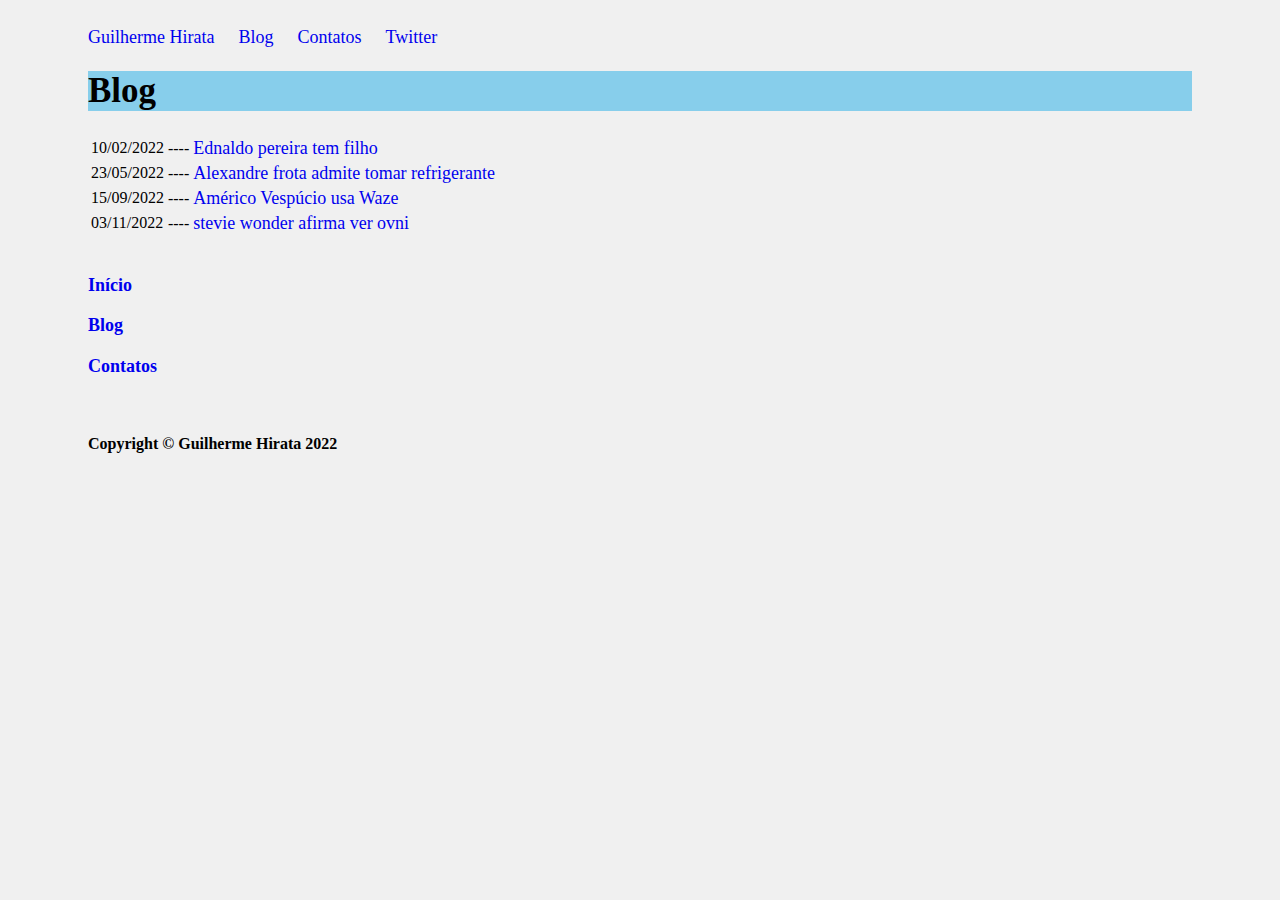
==== 1_bim/trab_1/blog.html @ f6fbb26b "Add files via upload" ====
<!DOCTYPE html>
<br>

<head>
  <meta charset="utf-8">
  <meta name="viewport" content="width=device-width">
  <title>Aula de web</title>
  <link href="style.css" rel="stylesheet" type="text/css" />

  <style rel="stylesheet">
    body {
      background-color: rgb(240, 240, 240);
      padding: 1px  80px;     

    }

    h1 {
      font-size: 35px;
      background-color: skyblue;
      font-family: impact;
    }

    h2 {
      font-size: 20px;
      background-color: skyblue;
      font-family: impact;
    }

    p {
      font-size: 25px;
      border-style: groove;
      border-radius: 20px;
      padding-left: 20px;
    }

    a {
      font-size: 18px;
      text-decoration: none;
      padding-right: 20px;
    }

  </style>
</head>

<a href="index.html">Guilherme Hirata</a>
<a href="blog.html">Blog</a>
<a href="contatos.html">Contatos</a>
<a href="https://twitter.com/">Twitter</a>

<h1>Blog</h1>
<table>
<tr>
 <td>10/02/2022</td>  
 <td>---- <a href="https://marvelapp.com/prototype/i22j91e/screen/85917011">Ednaldo pereira tem filho</a> </td> 
</tr>
<tr>
 <td>23/05/2022</td> 
 <td>---- <a href="https://marvelapp.com/prototype/i22j91e/screen/85917011">Alexandre frota admite tomar refrigerante</a> </td> 
</tr>
<tr>
 <td>15/09/2022</td> 
 <td>---- <a href="https://marvelapp.com/prototype/i22j91e/screen/85917011">Américo Vespúcio usa Waze</a> </td> 
</tr>
<tr>
 <td>03/11/2022</td> 
 <td>---- <a href="https://marvelapp.com/prototype/i22j91e/screen/85917011">stevie wonder afirma ver ovni</a> </td> 
</tr>
</table>
</br>

<h3><a href="index.html"> Início </a></h3>
<h3><a href="blog.html"> Blog </a></h3> 
<h3><a href="contatos.html"> Contatos </a></h3>

</br>

<h4> Copyright © Guilherme Hirata 2022 </h4>

<script src="script.js"></script>
</body>

</html>
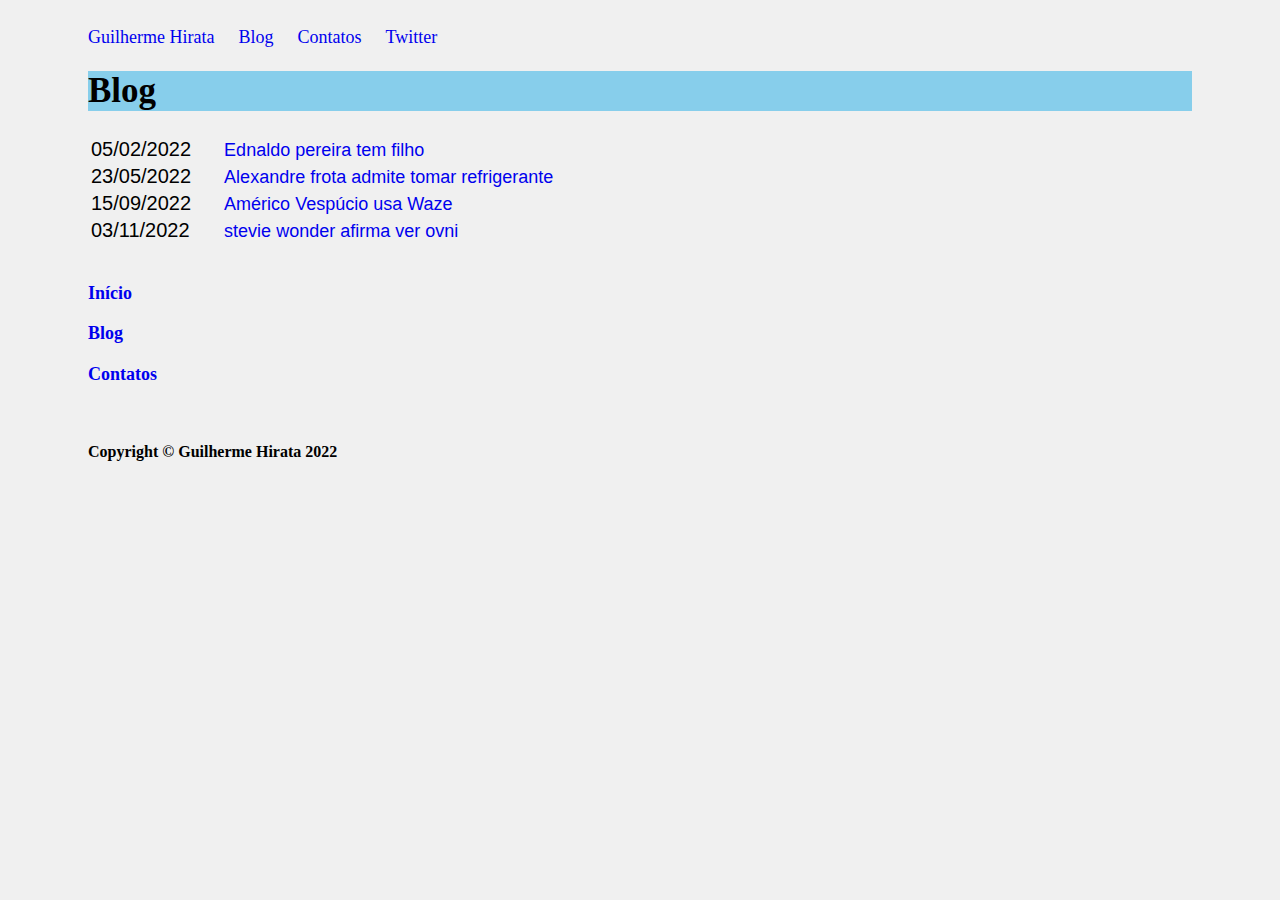
==== commit 6035e377: "Update blog.html" ====
--- a/1_bim/trab_1/blog.html
+++ b/1_bim/trab_1/blog.html
@@ -38,6 +38,11 @@
       text-decoration: none;
       padding-right: 20px;
     }
+    td {
+      padding-right: 30px;
+      font-family: Arial, Helvetica, sans-serif;
+      font-size: 20px;
+    }
 
   </style>
 </head>
@@ -49,23 +54,19 @@
 
 <h1>Blog</h1>
 <table>
-<tr>
- <td>10/02/2022</td>  
- <td>---- <a href="https://marvelapp.com/prototype/i22j91e/screen/85917011">Ednaldo pereira tem filho</a> </td> 
-</tr>
-<tr>
- <td>23/05/2022</td> 
- <td>---- <a href="https://marvelapp.com/prototype/i22j91e/screen/85917011">Alexandre frota admite tomar refrigerante</a> </td> 
-</tr>
-<tr>
- <td>15/09/2022</td> 
- <td>---- <a href="https://marvelapp.com/prototype/i22j91e/screen/85917011">Américo Vespúcio usa Waze</a> </td> 
-</tr>
-<tr>
- <td>03/11/2022</td> 
- <td>---- <a href="https://marvelapp.com/prototype/i22j91e/screen/85917011">stevie wonder afirma ver ovni</a> </td> 
-</tr>
-</table>
+  <tr>
+   <td>05/02/2022</td> <td> <a href="post1.html">Ednaldo pereira tem filho</a> </td> 
+  </tr>
+  <tr>
+   <td>23/05/2022</td> <td> <a href="post2.html">Alexandre frota admite tomar refrigerante</a> </td> 
+  </tr>
+  <tr>
+   <td>15/09/2022</td> <td> <a href="post3.html">Américo Vespúcio usa Waze</a> </td> 
+  </tr>
+  <tr>
+   <td>03/11/2022</td> <td> <a href="post4.html">stevie wonder afirma ver ovni</a> </td> 
+  </tr>
+  </table>
 </br>
 
 <h3><a href="index.html"> Início </a></h3>
@@ -79,4 +80,4 @@
 <script src="script.js"></script>
 </body>
 
-</html>+</html>
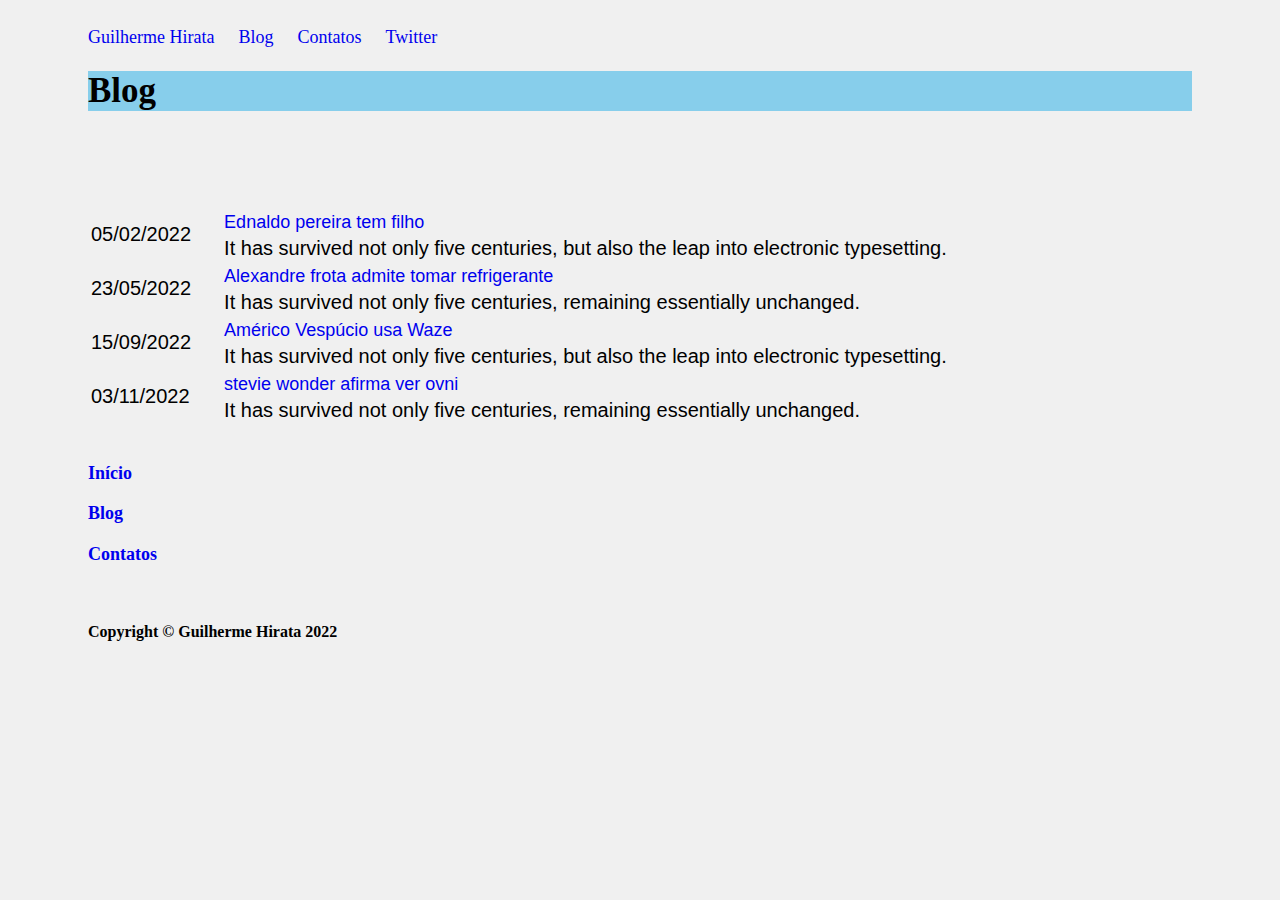
==== commit 2bdd921e: "Add files via upload" ====
--- a/1_bim/trab_1/blog.html
+++ b/1_bim/trab_1/blog.html
@@ -53,19 +53,28 @@
 <a href="https://twitter.com/">Twitter</a>
 
 <h1>Blog</h1>
+<br>
 <table>
   <tr>
-   <td>05/02/2022</td> <td> <a href="post1.html">Ednaldo pereira tem filho</a> </td> 
+   <td rowspan="2">05/02/2022</td> <td> <a href="post1.html">Ednaldo pereira tem filho</a> </td> 
+  </tr> 
+  <tr><td> It has survived not only five centuries, but also the leap into electronic typesetting.
+  </td></tr>
+  <tr>
+   <td rowspan="2">23/05/2022</td> <td> <a href="post2.html">Alexandre frota admite tomar refrigerante</a> </td> 
   </tr>
+  <tr><td> It has survived not only five centuries, remaining essentially unchanged.</td></tr>
+</br>
   <tr>
-   <td>23/05/2022</td> <td> <a href="post2.html">Alexandre frota admite tomar refrigerante</a> </td> 
+   <td rowspan="2">15/09/2022</td> <td> <a href="post3.html">Américo Vespúcio usa Waze</a> </td> 
   </tr>
+  <tr><td> It has survived not only five centuries, but also the leap into electronic typesetting.</td></tr>
+</br>
   <tr>
-   <td>15/09/2022</td> <td> <a href="post3.html">Américo Vespúcio usa Waze</a> </td> 
+   <td rowspan="2">03/11/2022</td> <td> <a href="post4.html">stevie wonder afirma ver ovni</a> </td> 
   </tr>
-  <tr>
-   <td>03/11/2022</td> <td> <a href="post4.html">stevie wonder afirma ver ovni</a> </td> 
-  </tr>
+  <tr><td> It has survived not only five centuries, remaining essentially unchanged.</td></tr>
+</br>
   </table>
 </br>
 
@@ -80,4 +89,4 @@
 <script src="script.js"></script>
 </body>
 
-</html>
+</html>